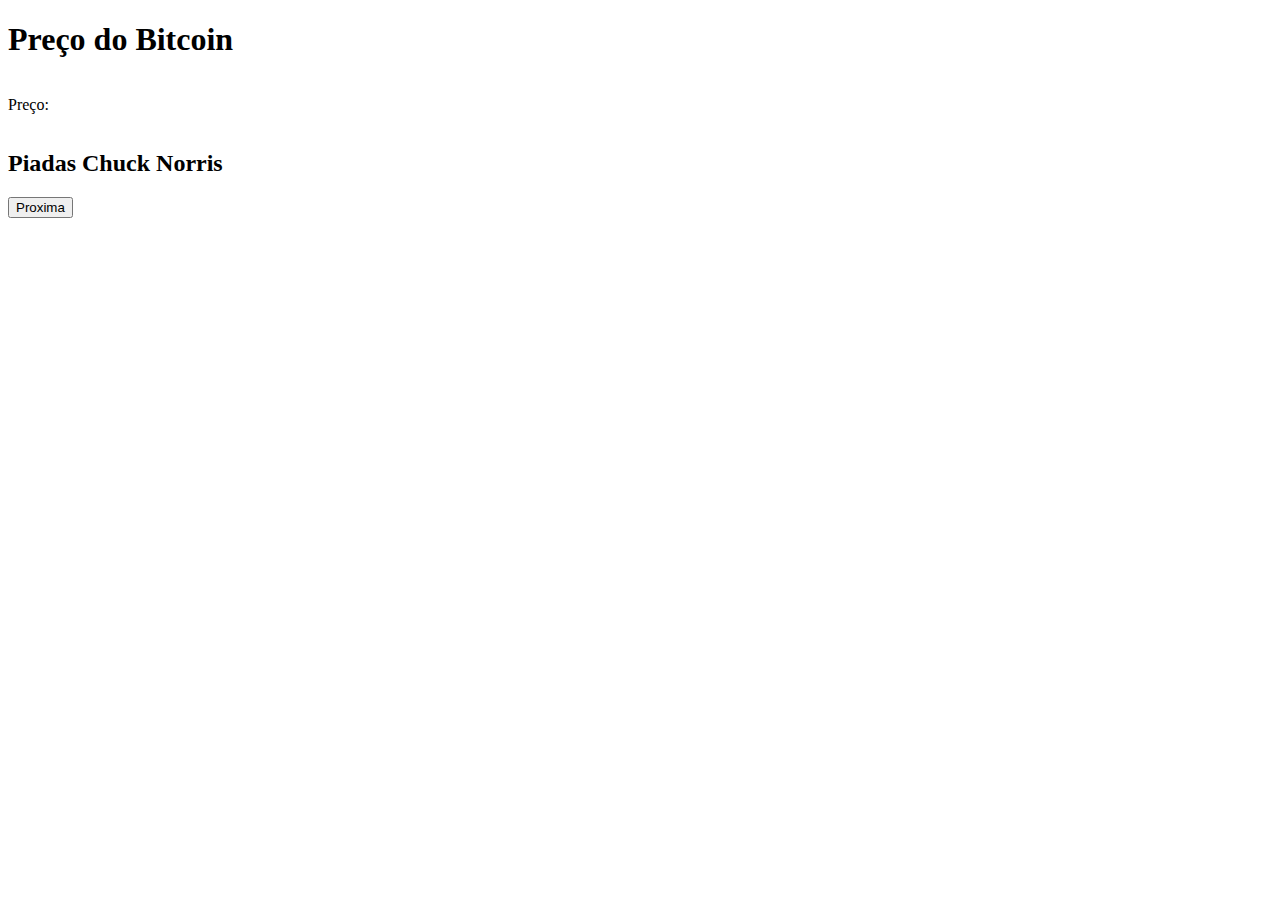
==== Apis/index.html @ aaddcc13 "Mundanca no nome da pasta" ====
<!DOCTYPE html>
<html lang="en">
<head>
  <meta charset="UTF-8">
  <meta http-equiv="X-UA-Compatible" content="IE=edge">
  <meta name="viewport" content="width=device-width, initial-scale=1.0">
  <title>Api Bit Coin</title>
  <link rel="stylesheet" href="./style.css">
  <script src="./script.js" defer></script>
</head>
<body>
  <div class="container-bit">
    <h1>Preço do Bitcoin</h1>
    <div class="container-preco">
      <p>Preço: </p>
    </div>
  </div>

  <div class="container-chuck">
    <h2>Piadas Chuck Norris</h2>
    <input type="submit" value="Proxima">
  </div>
</body>
</html>
---- Apis/style.css ----
.container-preco{
  display: flex;
  gap: 12px;
}
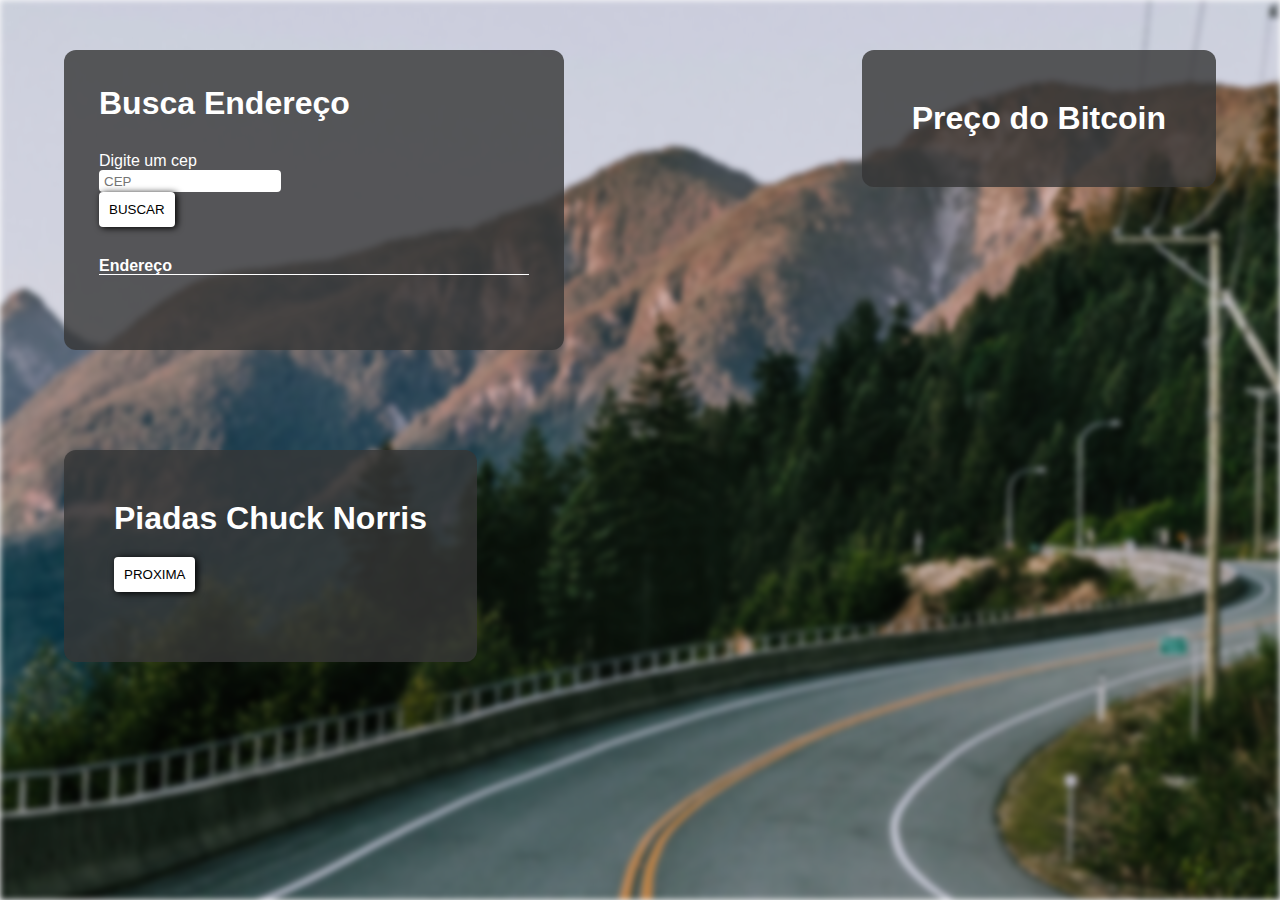
==== commit 06feef8b: "Organizacao pastas" ====
--- a/Apis/index.html
+++ b/Apis/index.html
@@ -4,21 +4,36 @@
   <meta charset="UTF-8">
   <meta http-equiv="X-UA-Compatible" content="IE=edge">
   <meta name="viewport" content="width=device-width, initial-scale=1.0">
-  <title>Api Bit Coin</title>
   <link rel="stylesheet" href="./style.css">
   <script src="./script.js" defer></script>
+  <title>Busca CEP</title>
 </head>
 <body>
+  <div class="container-cep">
+    <div class="fundo"></div>
+    <form id="formulario" method="get" action="#">
+      <h1>Busca Endereço</h1>
+      <div class="container-cep">
+        <label for="cep">Digite um cep</label>
+        <input id="cep" type="text" placeholder="CEP">
+        <input class="botao endereco" type="submit" value="Buscar" >
+      </div>
+      <span>Endereço</span>
+    </form>
+  </div>
+
   <div class="container-bit">
     <h1>Preço do Bitcoin</h1>
     <div class="container-preco">
-      <p>Preço: </p>
+      <!-- <p>Preço: </p> -->
     </div>
   </div>
+  
+  <div class="container-chuck">
+    <h1>Piadas Chuck Norris</h2>
+    <input class="botao chuck" type="submit" value="Proxima">
+  </div>
 
-  <div class="container-chuck">
-    <h2>Piadas Chuck Norris</h2>
-    <input type="submit" value="Proxima">
-  </div>
+
 </body>
 </html>--- a/Apis/style.css
+++ b/Apis/style.css
@@ -1,5 +1,136 @@
+*{
+  padding: 0;
+  margin: 0;
+  box-sizing: border-box;
+}
+.fundo{
+  height: 100vh;
+  background-image: url('./img/estrada.webp') ;
+  background-position: right;
+  background-size: cover;
+  filter: blur(3px);
+  position: relative;
+
+}
+form{
+  top: 0;
+  left: 5%;
+  margin-top: 50px;
+  background-color: rgba(54, 54, 54, 0.8);
+  width: 500px;
+  height: 300px;
+  border-radius: 12px;
+  position: absolute;
+  padding: 35px;
+  display: flex;
+  flex-direction: column;
+  gap: 30px;
+}
+h1{
+  color: white;
+  font-family: 'Trebuchet MS',sans-serif;
+}
+form label{
+  display: flex;
+  font-family: 'Trebuchet MS',Arial, sans-serif;
+  color: white;
+}
+#cep{
+  border: none;
+  height: 1.4rem;
+  padding-left: 5px;
+  border-radius: 4px;
+  margin-right:40%;
+}
+#cep:focus{
+  outline: 0;
+  border: 1px solid rgb(134, 51, 56);;
+}
+.botao{
+  place-self: end;
+  padding: 10px;
+  background-color: #fff;
+  text-align: center;
+  border-radius: 4px;
+  text-transform: uppercase;
+  border: none;
+  cursor: pointer;
+  transition: all 0.2s;
+  box-shadow: 2px 1px 7px #000;
+}
+.botao:hover{
+  background-color: rgb(134, 51, 56);
+  color: white;
+}
+form span{
+  color: white;
+  display: block;
+  position: relative;
+  font: bold 1rem sans-serif;
+}
+form span::after{
+  content: '';
+  width: 100%;
+  height: 1px;
+  background-color: white;
+  position: absolute;
+  bottom: 0;
+  left: 0px;
+}
+.resultado{
+  font-weight: 400;
+  font: 1rem sans-serif;
+  color: #fff;
+}
+
+/* ------------ CONTAINER BITCOIN ----------------*/
+
+.container-bit{
+  position: absolute;
+  right: 5%;
+  top: 50px;
+  background: rgba(54, 54, 54, 0.8);
+  padding: 50px;
+  border-radius: 12px;
+}
 
 .container-preco{
+  /* display: flex; */
+  text-align: center;
+}
+p{
+  color: white;
+  font-size: 2em;
+}
+
+.espaco{
+  margin: 0 auto;
+  padding: 10px;
+}
+
+
+/* ----------------- CONTAINER NORRIS -----------------*/
+
+.container-chuck{
+  position: absolute;
+  left: 5%;
+  top: 450px;
+  background: rgba(54, 54, 54, 0.8);
+  padding: 50px;
+  border-radius: 12px;
   display: flex;
-  gap: 12px;
-}+  flex-direction: column;
+  gap: 20px;
+  max-width: 90%;
+}
+
+span{
+  color: #fff;
+  font-size: 1.2em;
+  font-family: 'Trebuchet MS',Arial, sans-serif;
+}
+
+.chuck{
+  place-self: start;
+}
+
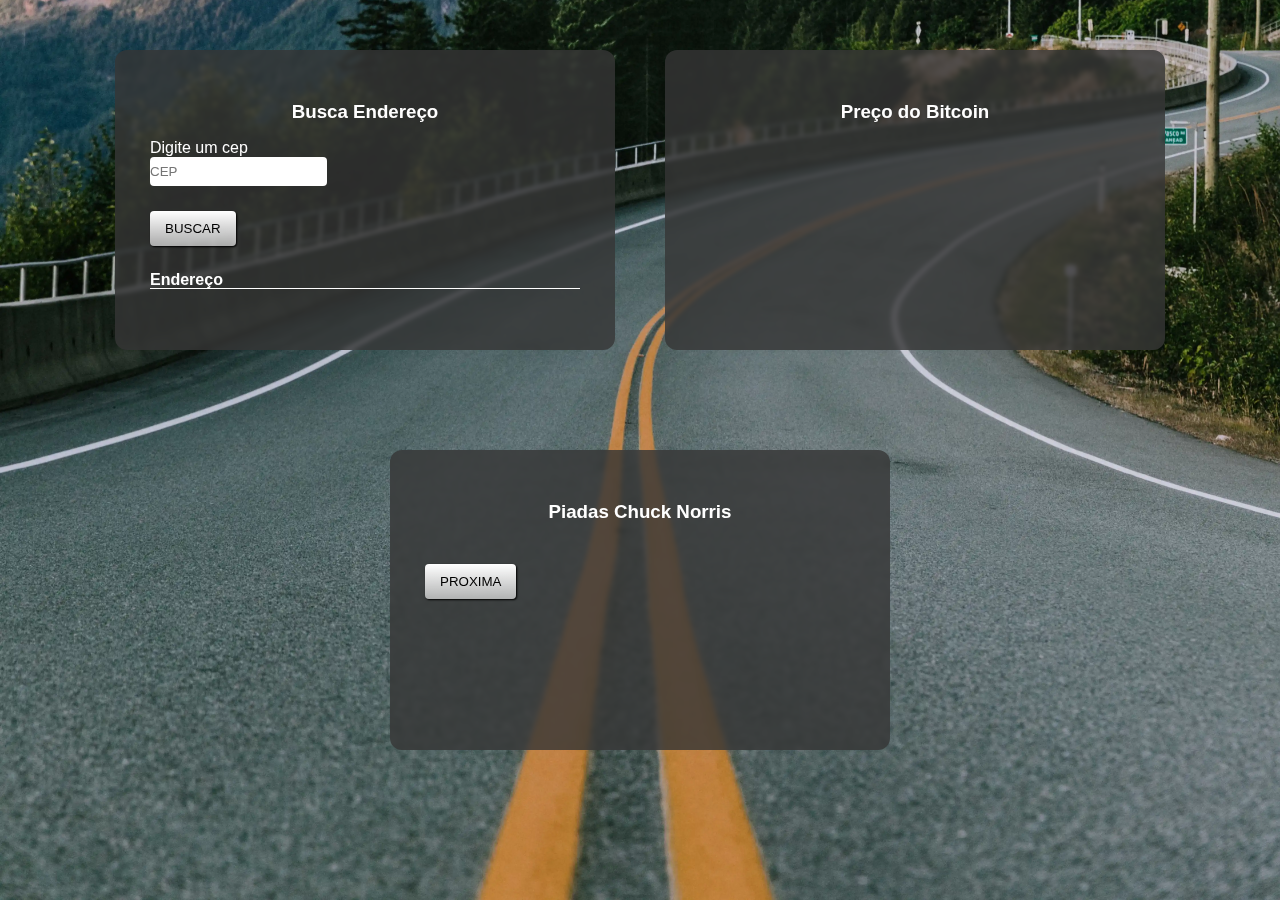
==== commit 254dd5bc: "ajuste design e script" ====
--- a/Apis/index.html
+++ b/Apis/index.html
@@ -9,31 +9,32 @@
   <title>Busca CEP</title>
 </head>
 <body>
-  <div class="container-cep">
-    <div class="fundo"></div>
-    <form id="formulario" method="get" action="#">
-      <h1>Busca Endereço</h1>
-      <div class="container-cep">
-        <label for="cep">Digite um cep</label>
-        <input id="cep" type="text" placeholder="CEP">
-        <input class="botao endereco" type="submit" value="Buscar" >
+  <main>
+    <div class="containerGeral">
+      <div class="container cep">
+        <form id="formulario" method="get" action="#">
+          <h3 class="titulo">Busca Endereço</h3>
+          <div class="container-cep">
+            <label for="cep">Digite um cep</label>
+            <input id="cep" type="text" placeholder="CEP">
+            <input class="botao endereco" type="submit" value="Buscar" >
+          </div>
+          <span>Endereço</span>
+        </form>
       </div>
-      <span>Endereço</span>
-    </form>
-  </div>
 
-  <div class="container-bit">
-    <h1>Preço do Bitcoin</h1>
-    <div class="container-preco">
-      <!-- <p>Preço: </p> -->
+      <div class="container bit">
+        <h3>Preço do Bitcoin</h3>
+        <div class="container-preco">
+          <!-- <p>Preço: </p> -->
+        </div>
+      </div>
+      
+      <div class="container chuck">
+        <h3>Piadas Chuck Norris</h3>
+        <input class="botao chuck" type="submit" value="Proxima" data-botao>
+      </div>
     </div>
-  </div>
-  
-  <div class="container-chuck">
-    <h1>Piadas Chuck Norris</h2>
-    <input class="botao chuck" type="submit" value="Proxima">
-  </div>
-
-
+  </main>
 </body>
 </html>--- a/Apis/style.css
+++ b/Apis/style.css
@@ -2,65 +2,73 @@
   padding: 0;
   margin: 0;
   box-sizing: border-box;
-}
-.fundo{
-  height: 100vh;
-  background-image: url('./img/estrada.webp') ;
-  background-position: right;
-  background-size: cover;
-  filter: blur(3px);
-  position: relative;
+  font-family: 'Trebuchet MS',Arial, sans-serif;
 
 }
-form{
-  top: 0;
-  left: 5%;
+
+main{
+  background-image: url('./img/estrada.webp');
+  background-size: cover;
+  background-position: bottom;
+  height: 100vh;
+}
+
+.containerGeral{
+  display: flex;
+  flex-wrap: wrap;
+  gap: 50px;
+  max-width: 1200px;
+  align-items: center;
+  justify-content: center;
+  margin: auto;
+}
+
+.container{
   margin-top: 50px;
   background-color: rgba(54, 54, 54, 0.8);
+  backdrop-filter: blur(2px);
   width: 500px;
   height: 300px;
   border-radius: 12px;
-  position: absolute;
   padding: 35px;
-  display: flex;
-  flex-direction: column;
-  gap: 30px;
 }
-h1{
+
+h3{
   color: white;
-  font-family: 'Trebuchet MS',sans-serif;
+  padding: 1rem 0;
+  text-align: center;
 }
 form label{
   display: flex;
-  font-family: 'Trebuchet MS',Arial, sans-serif;
   color: white;
 }
+
 #cep{
   border: none;
-  height: 1.4rem;
-  padding-left: 5px;
+  height: 1.8rem;
   border-radius: 4px;
-  margin-right:40%;
+  display: block;
 }
 #cep:focus{
   outline: 0;
   border: 1px solid rgb(134, 51, 56);;
 }
 .botao{
-  place-self: end;
-  padding: 10px;
-  background-color: #fff;
+  padding: 10px 15px;
+  background: linear-gradient(rgba(255,255,255,1), rgba(255,255,255, 0.6));
   text-align: center;
   border-radius: 4px;
   text-transform: uppercase;
   border: none;
   cursor: pointer;
-  transition: all 0.2s;
-  box-shadow: 2px 1px 7px #000;
+  transition: all 200ms;
+  box-shadow: 1px 1px 2px #000;
+  margin: 25px 0;
+  display: block;
 }
 .botao:hover{
-  background-color: rgb(134, 51, 56);
-  color: white;
+  font-weight: bold;
+  color: green;
 }
 form span{
   color: white;
@@ -78,6 +86,7 @@
   left: 0px;
 }
 .resultado{
+  padding: 1rem 0;
   font-weight: 400;
   font: 1rem sans-serif;
   color: #fff;
@@ -86,9 +95,10 @@
 /* ------------ CONTAINER BITCOIN ----------------*/
 
 .container-bit{
-  position: absolute;
   right: 5%;
   top: 50px;
+  width: 500px;
+  height: 300px;
   background: rgba(54, 54, 54, 0.8);
   padding: 50px;
   border-radius: 12px;
@@ -111,26 +121,38 @@
 
 /* ----------------- CONTAINER NORRIS -----------------*/
 
-.container-chuck{
-  position: absolute;
-  left: 5%;
-  top: 450px;
-  background: rgba(54, 54, 54, 0.8);
-  padding: 50px;
-  border-radius: 12px;
-  display: flex;
-  flex-direction: column;
-  gap: 20px;
-  max-width: 90%;
-}
 
 span{
   color: #fff;
   font-size: 1.2em;
-  font-family: 'Trebuchet MS',Arial, sans-serif;
 }
 
-.chuck{
-  place-self: start;
+.piadaChuck{
+  display: block;
+  padding: 1rem 0;
 }
 
+
+
+
+
+/* ----------------- MEDIA SCREEN -----------------------*/
+
+@media screen and (width < 768px) {
+  main{
+    height: 100%;
+  }
+
+  .containerGeral{
+    display: flex;
+    flex-direction: column;
+    padding: 5%;
+    }
+
+  .container{
+    margin-top: 2%;
+    width: 95%;
+    height: 80%;
+  }
+}
+
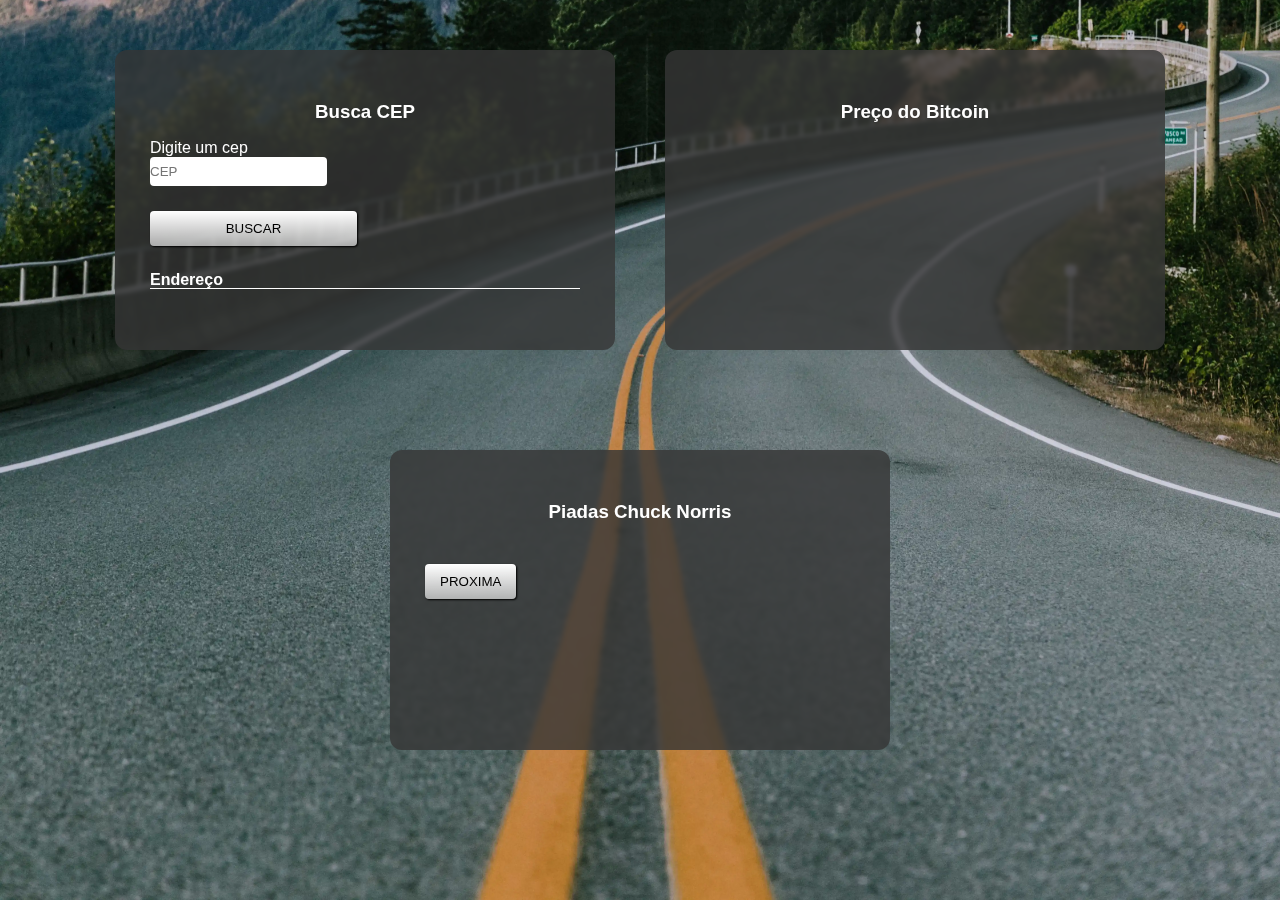
==== commit e4fbe504: "ajuste design e script api" ====
--- a/Apis/index.html
+++ b/Apis/index.html
@@ -1,5 +1,5 @@
 <!DOCTYPE html>
-<html lang="en">
+<html lang="pt-BR">
 <head>
   <meta charset="UTF-8">
   <meta http-equiv="X-UA-Compatible" content="IE=edge">
@@ -12,12 +12,12 @@
   <main>
     <div class="containerGeral">
       <div class="container cep">
-        <form id="formulario" method="get" action="#">
-          <h3 class="titulo">Busca Endereço</h3>
+        <form id="formulario">
+          <h3 class="titulo">Busca CEP</h3>
           <div class="container-cep">
             <label for="cep">Digite um cep</label>
             <input id="cep" type="text" placeholder="CEP">
-            <input class="botao endereco" type="submit" value="Buscar" >
+            <input class="botao endereco" value="Buscar">
           </div>
           <span>Endereço</span>
         </form>
